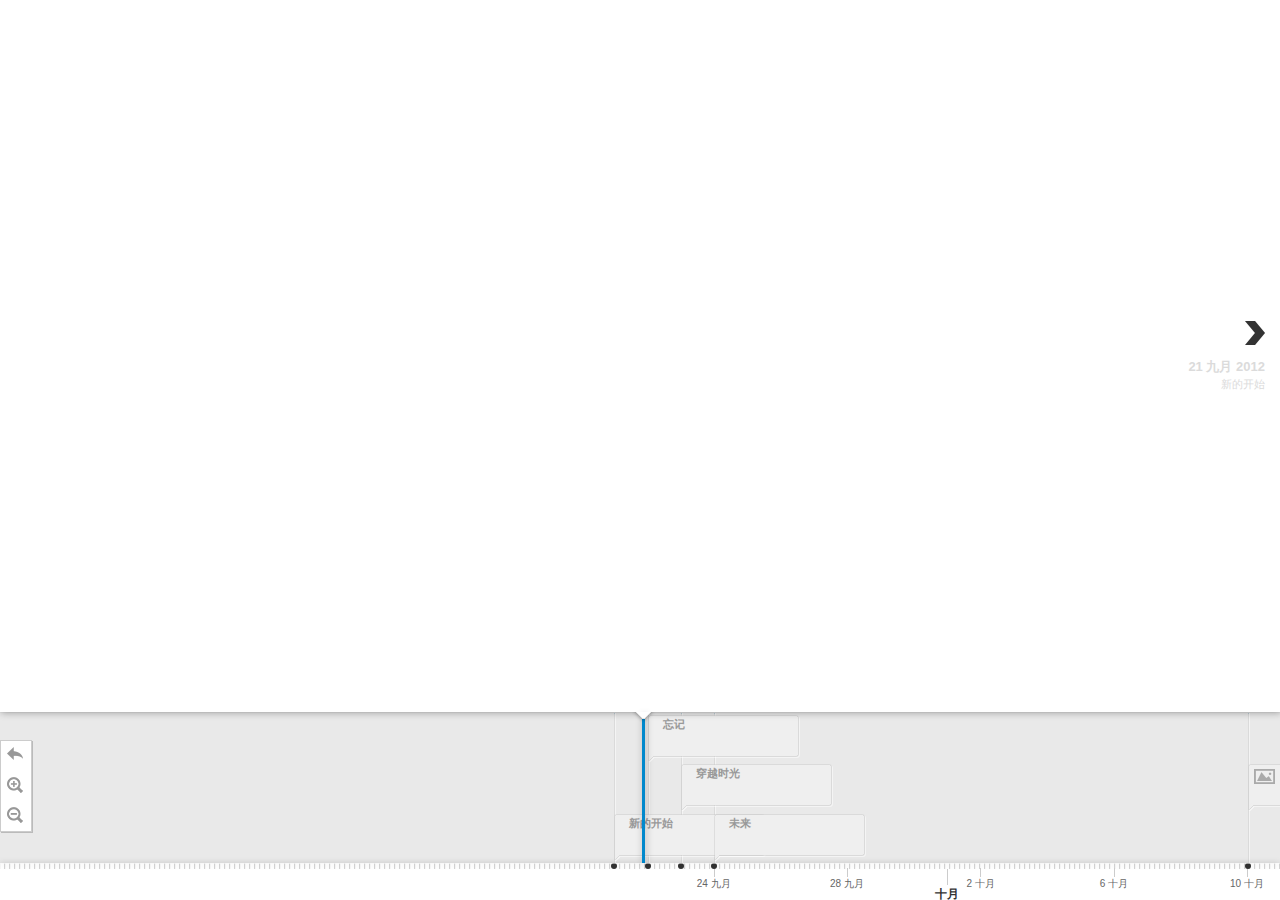
==== timeline/index.html @ 7e534f94 "Merge branch 'master' of github.com:runbrahms/runbrahms.github.com" ====
﻿<!DOCTYPE html>
<html lang="zh-ch">
	<head>
		<meta charset="utf-8">
		<title>Run's TimeLine</title>
		<meta name="description" content="Timeline in Beijing">

		<style>
			html, body {
				height:100%;
				padding: 0px;
				margin: 0px;
			}
			#timeline-embed{
				margin:0px !important;
				border:0px solid #CCC !important;
				padding:0px !important;
				-webkit-border-radius:0px !important;
				-moz-border-radius:0px !important;
				border-radius:0px !important;
				-moz-box-shadow:0 0px 0px rgba(0, 0, 0, 0.25) !important;
				-webkit-box-shadow:0 0px 0px rgba(0, 0, 0, 0.25) !important;
				box-shadow:0px 0px 0px rgba(0, 0, 0, 0.25) !important;
			}
			
		</style>
		
	</head>

	<body>
		<!-- BEGIN Timeline Embed -->
		<div id="timeline-embed"></div>
		<script type="text/javascript">
var json = 
{
	"timeline" : 
	{
		"headline" : "结绳记事",
		"type" : "default",
		"text" : "每一天都是人生中独一无二的经历",
		"date" : [
		{
                "startDate":"2012,9,21",
                "headline":"新的开始",
                "text":"大学生活还有一年就结束了，希望这个记录能伴随我直到毕业，现在的状态：等待"
            	},
		{
		"startDate":"2012,9,22",
		"headline":"忘记",
		"text":"当你忘记结果的时候，才能进入最佳状态;面对不可预测的未来，但愿自己有一颗坦荡的心"
		},
		{
		"startDate":"2012,9,23",
		"headline":"穿越时光",
		"text":"你现在看到的群星，只是它们上百千万年前的样子，而你面前的我，却真真切切地是当下的模样"
		},
		{
		"startDate":"2012,9,24",
		"headline":"未来",
		"text":"是的，我是个事到临头就会发疯的人"
		},
		{
		"startDate":"2012,10,10",
		"headline":"鱼雁千里",
		"text":"各奔东西，千里相隔，是否还能记得？祝你幸福",
		"asset":
                	{
                    	"media":"static/images/postcard-dan.jpg",
                    	"credit":"runbrahms",
                    	"caption":""
                	}
		},
		{
		"startDate":"2012,10,13",
		"headline":"看不见的未来",
		"text":"也许我从来就没有那样的能力：可以说很多很多的话，写很长很长却又不让人昏昏的文章，虽然时常有所感怀，临到下笔却又空空如也，每每此时，都感叹自己的浅薄和肤浅。<p>我不知道如何措辞达意，只是感到我那长长的未来，在不断地用希望来诱惑我。而我时常犹豫，每一次选择，回首再看，似乎选择另一条路才是明智之举。于是我向时间忏悔，得到一番嘲笑。时光不能倒流，也许正如今天看到的那句话，每一条路都是不归的。"		
		}



	    ]
		
	}
};
		    var timeline_config = {
				width: 	"100%",
				height: "100%",
				source: json,
				css: 	'static/css/timeline.css',			
				js: 	'static/js/timeline-min.js',
				lang:	'zh-ch'										
			}
		</script>
		<script type="text/javascript" src="static/js/timeline-embed.js"></script>
		<!-- END Timeline Embed -->
	</body>
</html>
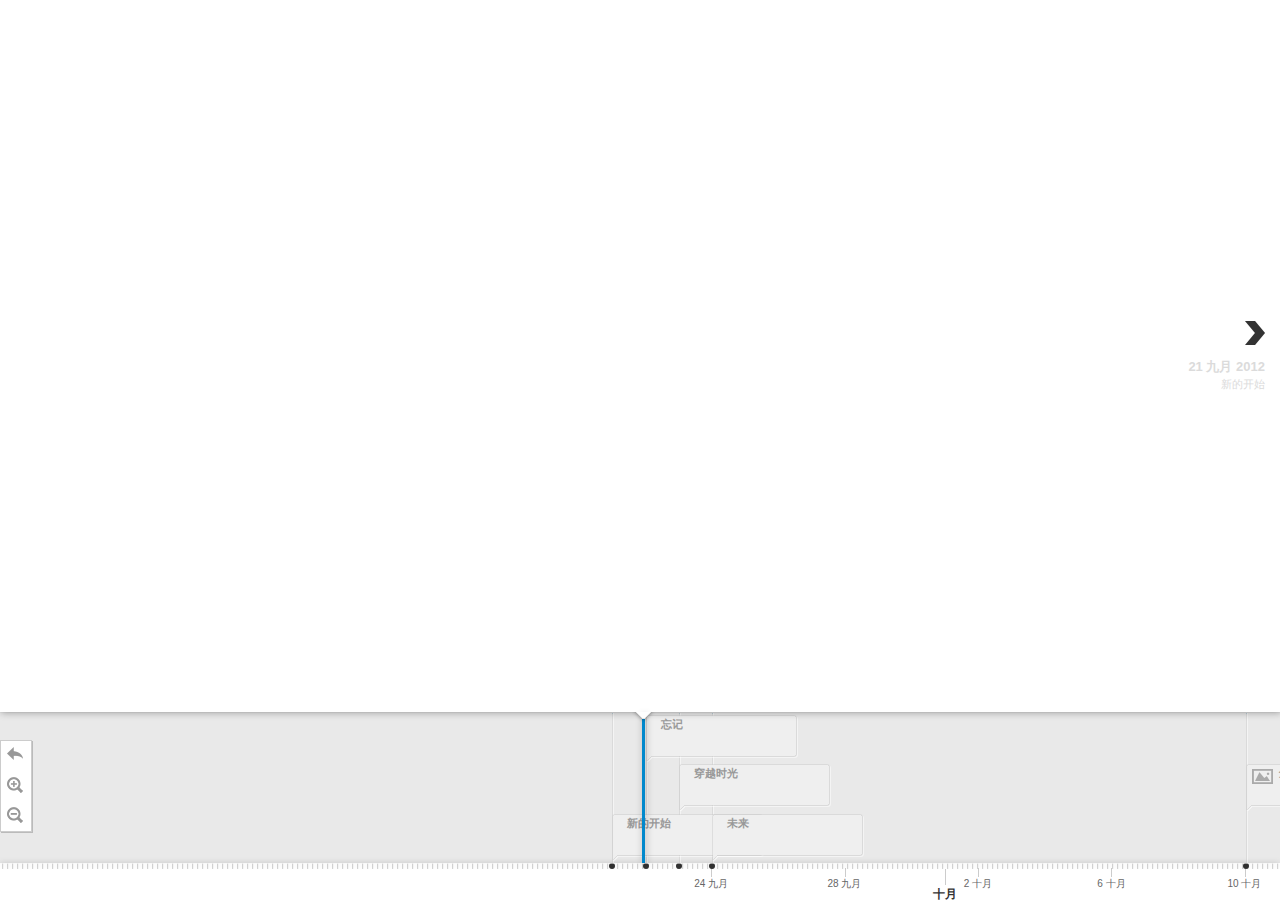
==== commit 6b0ba3b0: "modify" ====
--- a/timeline/index.html
+++ b/timeline/index.html
@@ -73,7 +73,7 @@
 		{
 		"startDate":"2012,10,13",
 		"headline":"看不见的未来",
-		"text":"也许我从来就没有那样的能力：可以说很多很多的话，写很长很长却又不让人昏昏的文章，虽然时常有所感怀，临到下笔却又空空如也，每每此时，都感叹自己的浅薄和肤浅。<p>我不知道如何措辞达意，只是感到我那长长的未来，在不断地用希望来诱惑我。而我时常犹豫，每一次选择，回首再看，似乎选择另一条路才是明智之举。于是我向时间忏悔，得到一番嘲笑。时光不能倒流，也许正如今天看到的那句话，每一条路都是不归的。"		
+		"text":"也许我从来就没有那样的能力：可以说很多很多的话，写很长很长却又不让人昏昏的文章，虽然时常有所感怀，临到下笔却又空空如也，每每此时，都感叹自己的浅薄和肤浅。<p>我不知道如何措辞达意，只是感到我那长长的未来，一直在用希望来诱惑我：每一次选择，回首再看，似乎选择另一条会更好些，于是我向时间忏悔，可得到的却是一番嘲笑。<p>我想，也许正如今天看到的那句话所说的那样：<b>每一条路都是不归路，你只能依靠自己，一直前行</b>。"		
 		}
 
 
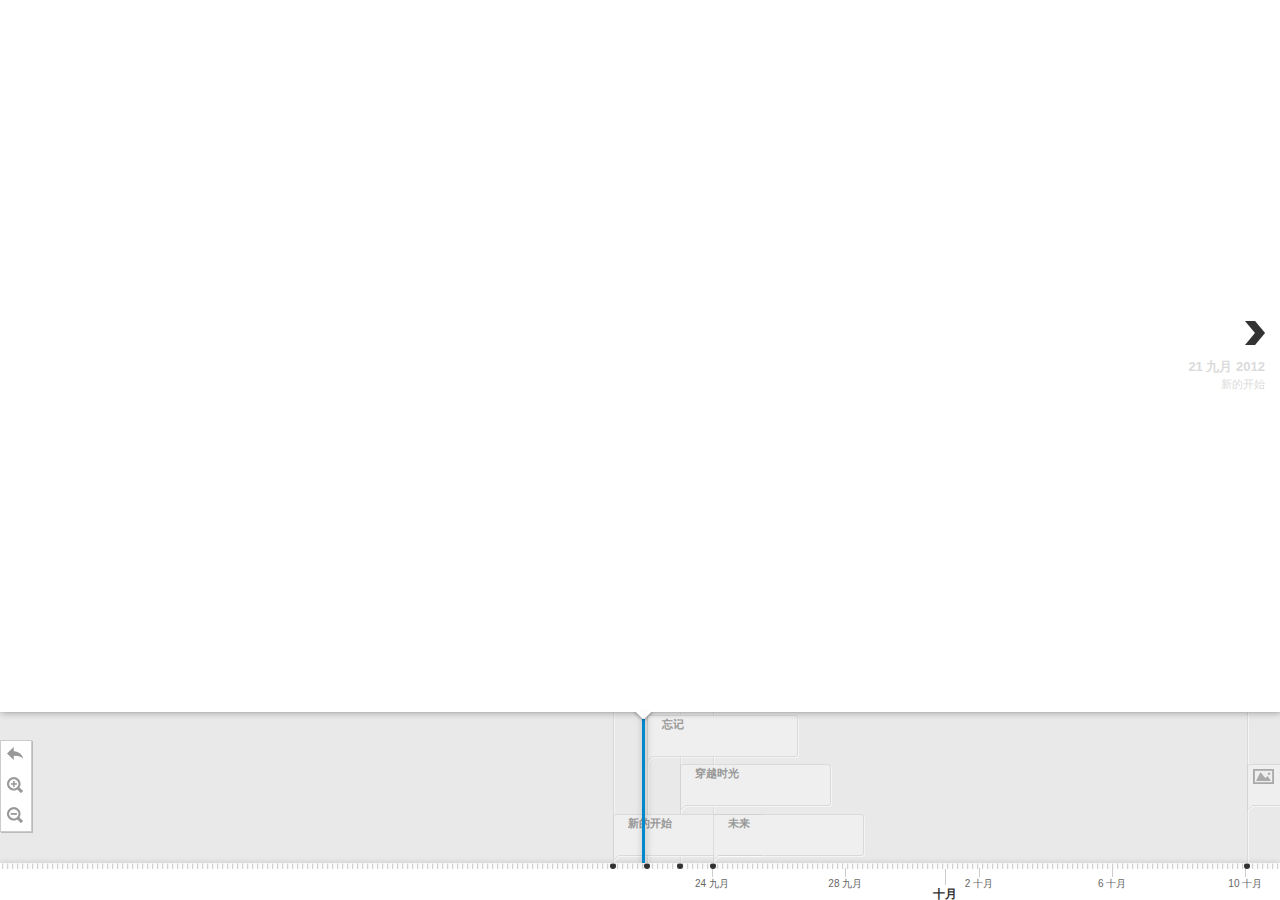
==== commit ff8bd948: "Update timeline/index.html" ====
--- a/timeline/index.html
+++ b/timeline/index.html
@@ -74,7 +74,18 @@
 		"startDate":"2012,10,13",
 		"headline":"看不见的未来",
 		"text":"也许我从来就没有那样的能力：可以说很多很多的话，写很长很长却又不让人昏昏的文章，虽然时常有所感怀，临到下笔却又空空如也，每每此时，都感叹自己的浅薄和肤浅。<p>我不知道如何措辞达意，只是感到我那长长的未来，一直在用希望来诱惑我：每一次选择，回首再看，似乎选择另一条会更好些，于是我向时间忏悔，可得到的却是一番嘲笑。<p>我想，也许正如今天看到的那句话所说的那样：<b>每一条路都是不归路，你只能依靠自己，一直前行</b>。"		
-		}
+		},
+		{
+		"startDate":"2012,10,20",
+		"headline":"",
+		"text":"",
+		"asset":
+                	{
+                    	"media":"<blockquote>“我行过许多地方的桥，看过许多次数的云，喝过许多种类的酒，却只爱过一个正当最好年龄的人。”</blockquote>",
+                    	"credit":"新废邮存底之一，给张兆和的信 一九三一年六月  沈从文",
+                    	"caption":""
+                	}
+		},
 
 
 
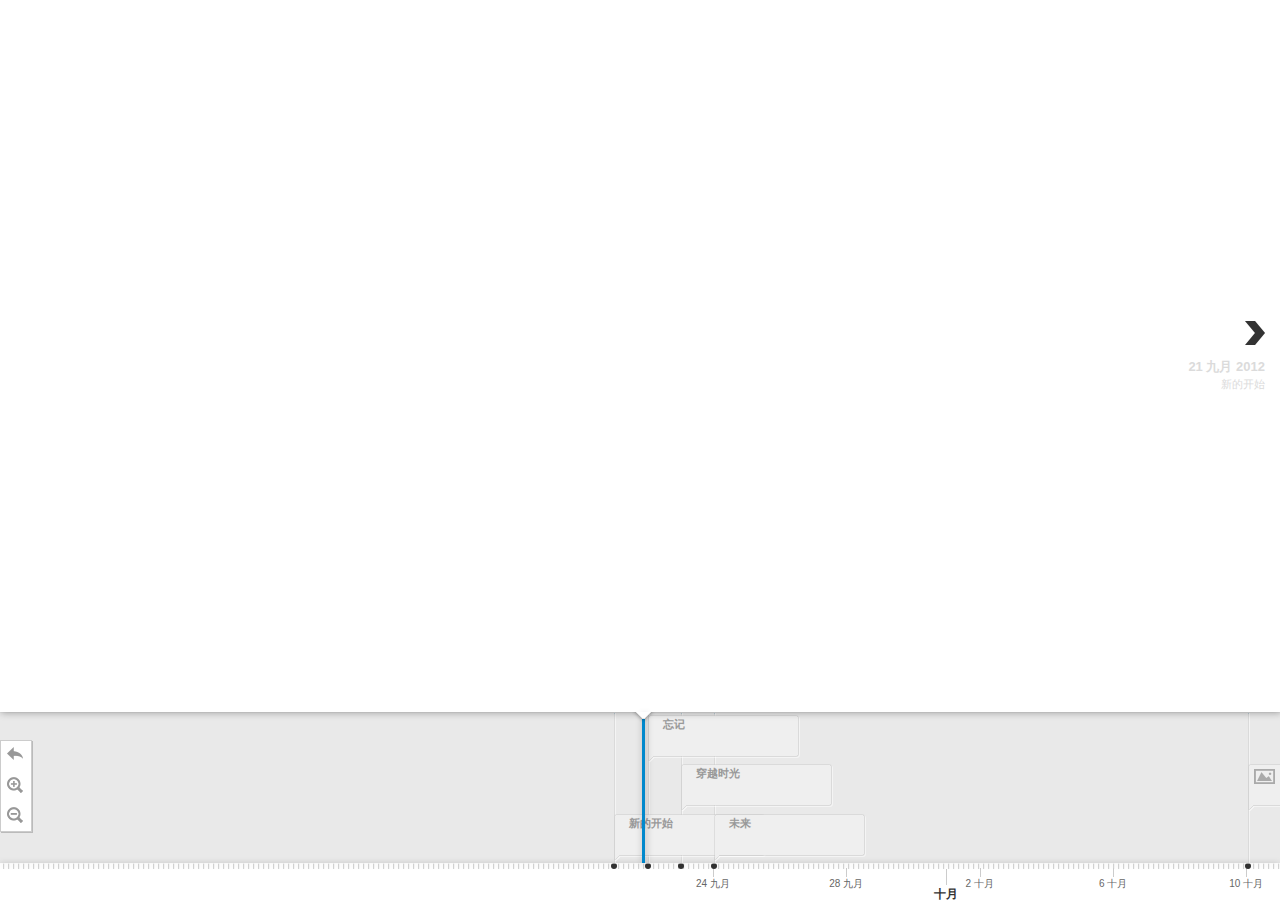
==== commit dead39f7: "12-10-22 note" ====
--- a/timeline/index.html
+++ b/timeline/index.html
@@ -86,7 +86,17 @@
                     	"caption":""
                 	}
 		},
-
+		{
+		"startDate":"2012,10,22",
+		"headline":"假装文艺",
+		"text":"first music instrument : swan harmonica-24",
+		"asset":
+                	{
+                    	"media":"static/images/harmonica-24.jpg",
+                    	"credit":"runbrahms",
+                    	"caption":""
+                	}
+		}
 
 
 	    ]
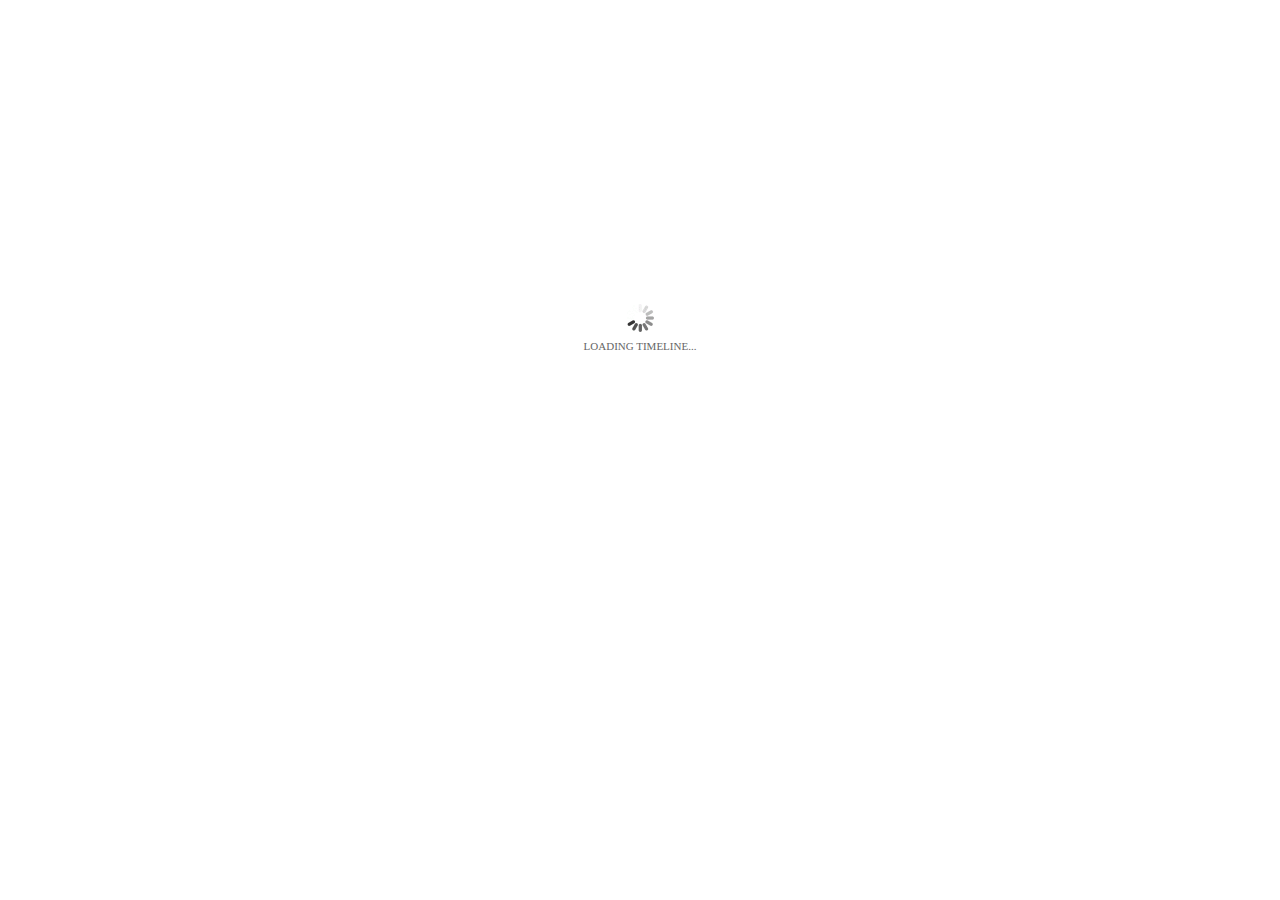
==== commit 57d871e0: "Update timeline/index.html" ====
--- a/timeline/index.html
+++ b/timeline/index.html
@@ -96,7 +96,15 @@
                     	"credit":"runbrahms",
                     	"caption":""
                 	}
+		},
+		{
+		"startDate":"2012,11,20",
+		"headline":"狭隘的我",
+		"text":这么多年，我还是不能忘怀，过去的异想天开。可惜三年多的时光过去，我还是没有成熟。<p>
+		其实这些年来，我心里的那个你还是一直在提醒我，我是否已经成为一个有担当和责任感的男人，让我好好学习，好好生活，过自己的日子<p>
+		可惜一千多个日子过去，我还是没有太大的进步，所幸没有太过于颓唐，失去了很多机会，不过已经学会不再后悔。"
 		}
+		
 
 
 	    ]
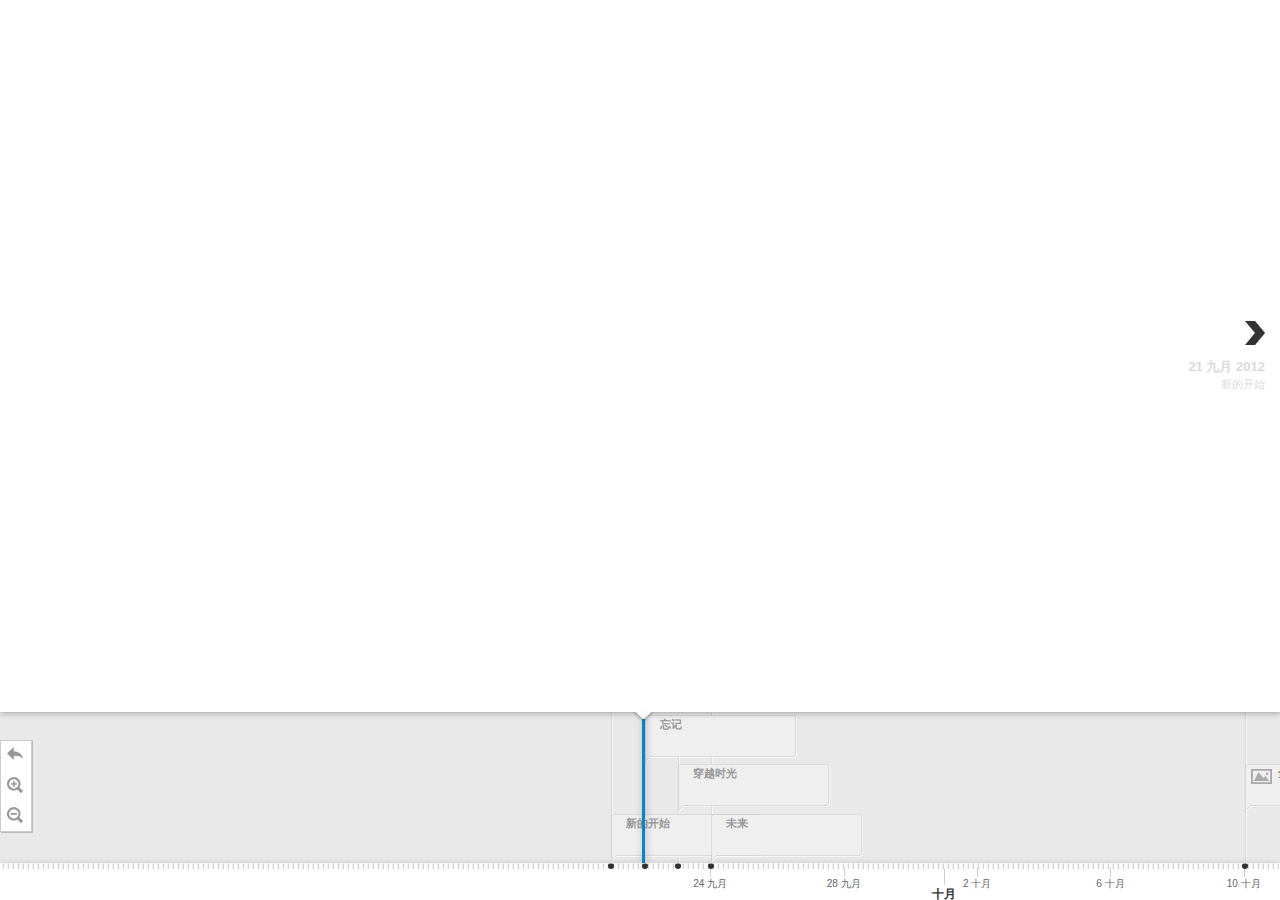
==== commit a83326d7: "Update timeline/index.html" ====
--- a/timeline/index.html
+++ b/timeline/index.html
@@ -100,9 +100,7 @@
 		{
 		"startDate":"2012,11,20",
 		"headline":"狭隘的我",
-		"text":这么多年，我还是不能忘怀，过去的异想天开。可惜三年多的时光过去，我还是没有成熟。<p>
-		其实这些年来，我心里的那个你还是一直在提醒我，我是否已经成为一个有担当和责任感的男人，让我好好学习，好好生活，过自己的日子<p>
-		可惜一千多个日子过去，我还是没有太大的进步，所幸没有太过于颓唐，失去了很多机会，不过已经学会不再后悔。"
+		"text":"这么多年，我还是不能忘怀，过去的异想天开。可惜三年多的时光过去，我还是没有成熟。<p>其实这些年来，我心里的那个你还是一直在提醒我，我是否已经成为一个有担当和责任感的男人，让我好好学习，好好生活，过自己的日子<p>可惜一千多个日子过去，我还是没有太大的进步，所幸没有太过于颓唐，失去了很多机会，不过已经学会不再后悔。"
 		}
 		
 
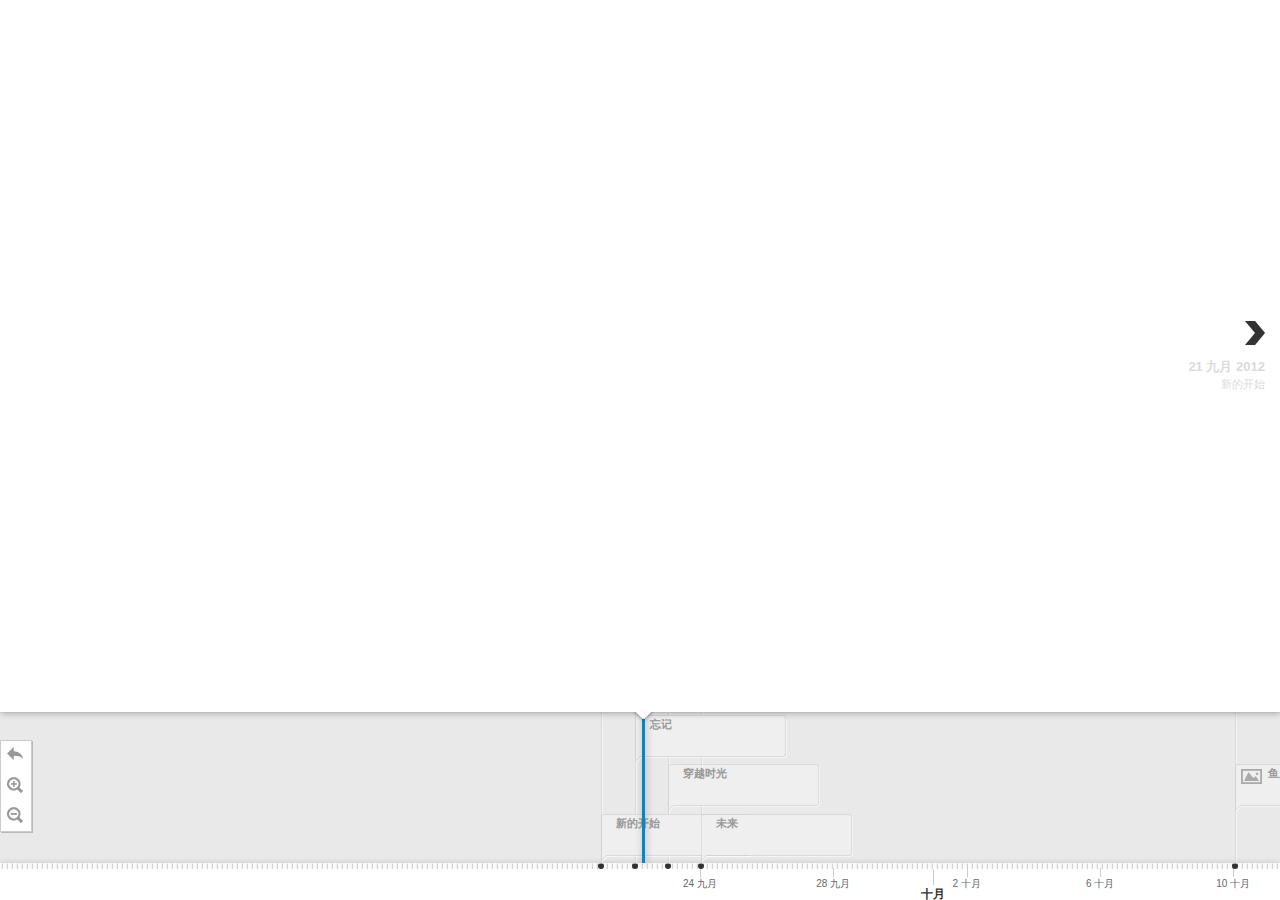
==== commit 817ae666: "Update timeline/index.html" ====
--- a/timeline/index.html
+++ b/timeline/index.html
@@ -101,7 +101,13 @@
 		"startDate":"2012,11,20",
 		"headline":"狭隘的我",
 		"text":"这么多年，我还是不能忘怀，过去的异想天开。可惜三年多的时光过去，我还是没有成熟。<p>其实这些年来，我心里的那个你还是一直在提醒我，我是否已经成为一个有担当和责任感的男人，让我好好学习，好好生活，过自己的日子<p>可惜一千多个日子过去，我还是没有太大的进步，所幸没有太过于颓唐，失去了很多机会，不过已经学会不再后悔。"
+		},
+		{
+		"startDate":"2012,11,24",
+		"headline":"梦",
+		"text":"昨天晚上，我做了一个自己有奇怪的梦，这个梦好长，似乎我整晚都在做这个梦，直到被闹钟吵醒<p>,我不知道这代表什么，现在脑海中断断续续的片段是：现在的那个女孩子离我越来越远，然后仿佛时光过去很久，我拿着一个五号的号码牌，和你重逢，握手寒暄，后面的时光变得零散，仿佛只是聊天，还是聊天<p>但是我不想醒来<p>为什么会梦到你？想不明白，不明白。"
 		}
+
 		
 
 
